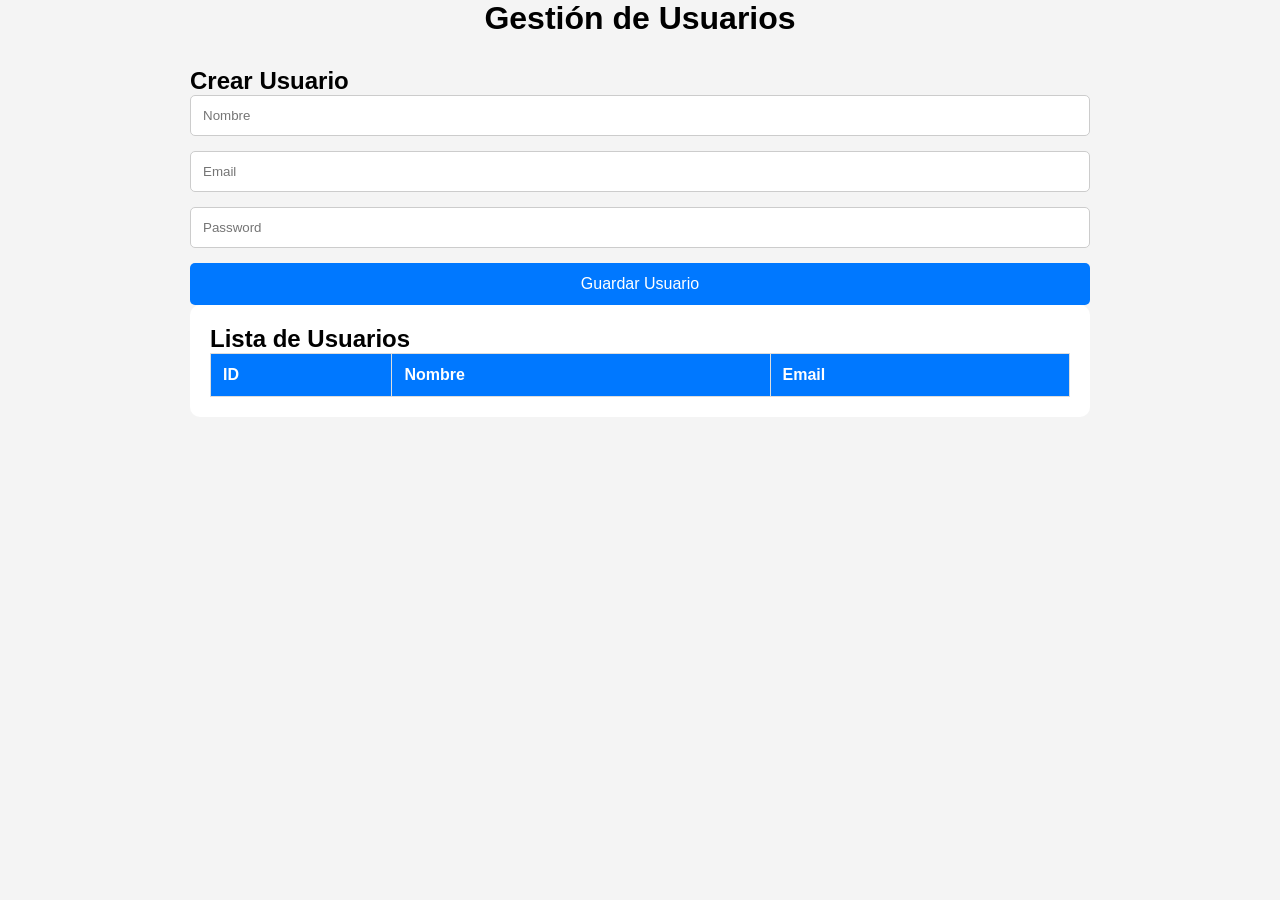
==== FrontendUsuarios/index.html @ 43a9a5be "Agregar Servicio para el CORS" ====
﻿<!DOCTYPE html>
<html lang="es">
<head>
    <meta charset="utf-8" />
    <meta name="viewport" content="width=device-width, initial-sacale=1.0">
    <title>Usuarios API</title>

    <link rel="stylesheet" href="styles.css" />

</head>
<body>
    <div class="container">
        <h1>Gestión de Usuarios</h1>

        <!--Formulario-->
        <div class="from-container">
            <h2>Crear Usuario</h2>
            <form id="usuarioForm">
                <input 
                       type="text"
                       id="nombre"
                       placeholder="Nombre"
                       required
                       />
                <input 
                       type="email"
                       id="email"
                       placeholder="Email"
                       required
                       />
                <input 
                       type="password"
                       id="password"
                       placeholder="Password"
                       required
                       />
                <button type="submit">
                    Guardar Usuario
                </button>
            </form>
        </div>

        <!--Tabla-->
        <div class="table-container">
            <h2>Lista de Usuarios</h2>
            <table>
                <thead>
                    <tr>
                        <th>ID</th>
                        <th>Nombre</th>
                        <th>Email</th>
                    </tr>
                </thead>
                <tbody id="usuariosBody">
                    <!--Usuarios dinámicos-->
                </tbody>
            </table>
        </div>
    </div>

    <script src="app.js"></script>
</body>
</html>
---- FrontendUsuarios/styles.css ----
﻿*{
    margin: 0;
    padding: 0;
    box-sizing: border-box;
}

body {
    font-family: Arial, Helvetica, sans-serif;
    background-color: #f4f4f4;
    padding; 40px;
}

.container{
    max-width: 900px;
    margin: auto;
}

h1{
    text-align: center;
    margin-bottom: 30px;
}

.form-container,
.table-container{
    background-color: white;
    padding: 20px;
    border-radius: 10px;
    margin-bottom: 30px;
}

form {
    display: flex;
    flex-direction: column;
    gap: 15px;
}

input {
    padding: 12px;
    border: 1px solid #ccc;
    border-radius: 5px;
}

button {
    padding: 12px;
    border: none;
    background-color: #0078ff;
    color: white;
    border-radius: 5px;
    cursor: pointer;
    font-size: 16px;
}

button:hover{
    opacity:0.9;
}

table{
    width: 100%;
    border-collapse: collapse;
}

th,
td{
    border: 1px solid #ddd;
    padding: 12px;
    text-align: left;
}

th{
    background-color: #0078ff;
    color: white;
}
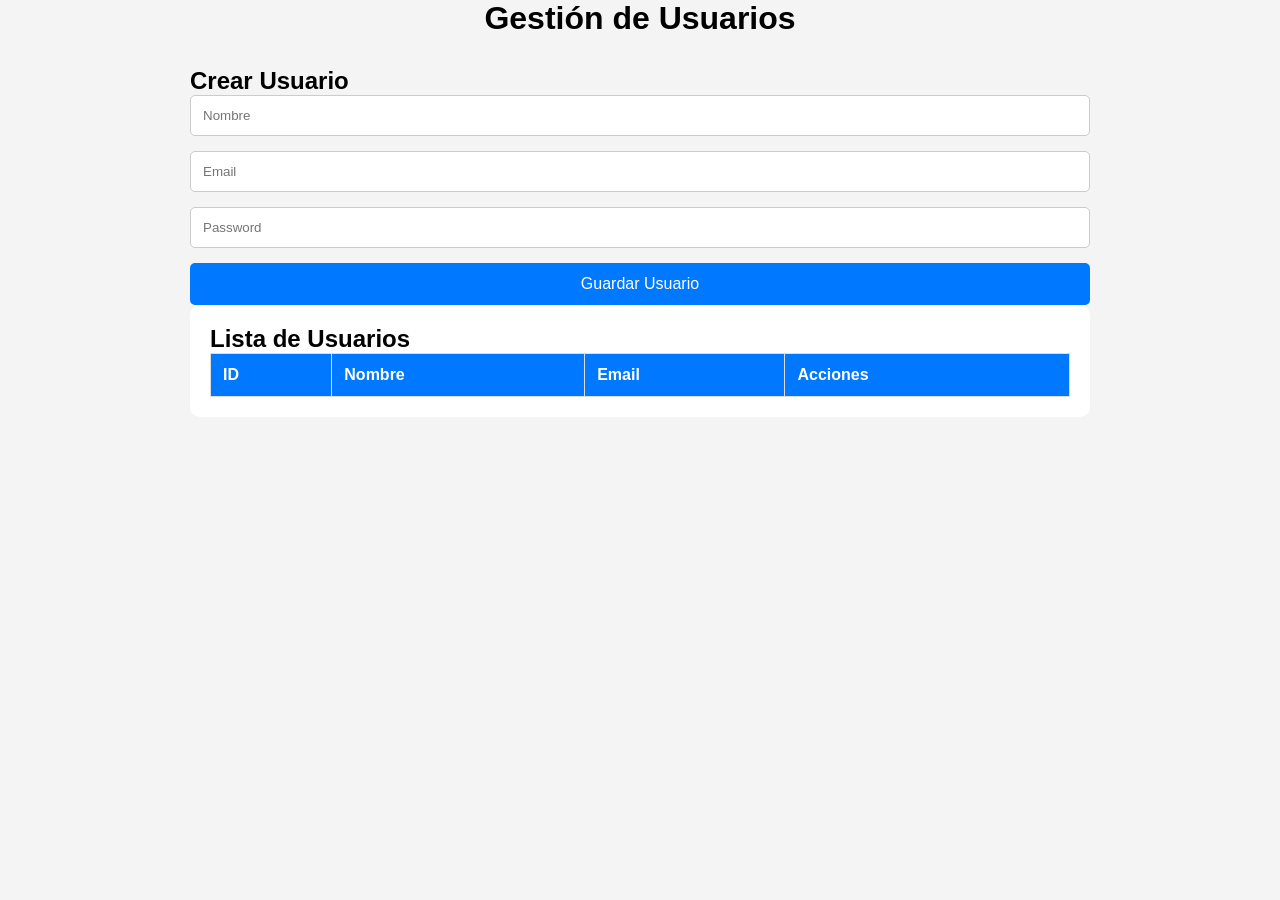
==== commit 40afae30: "Finalizacion" ====
--- a/FrontendUsuarios/index.html
+++ b/FrontendUsuarios/index.html
@@ -34,7 +34,7 @@
                        placeholder="Password"
                        required
                        />
-                <button type="submit">
+                <button id="btnGuardar" type="submit">
                     Guardar Usuario
                 </button>
             </form>
@@ -49,6 +49,7 @@
                         <th>ID</th>
                         <th>Nombre</th>
                         <th>Email</th>
+                        <th>Acciones</th>
                     </tr>
                 </thead>
                 <tbody id="usuariosBody">
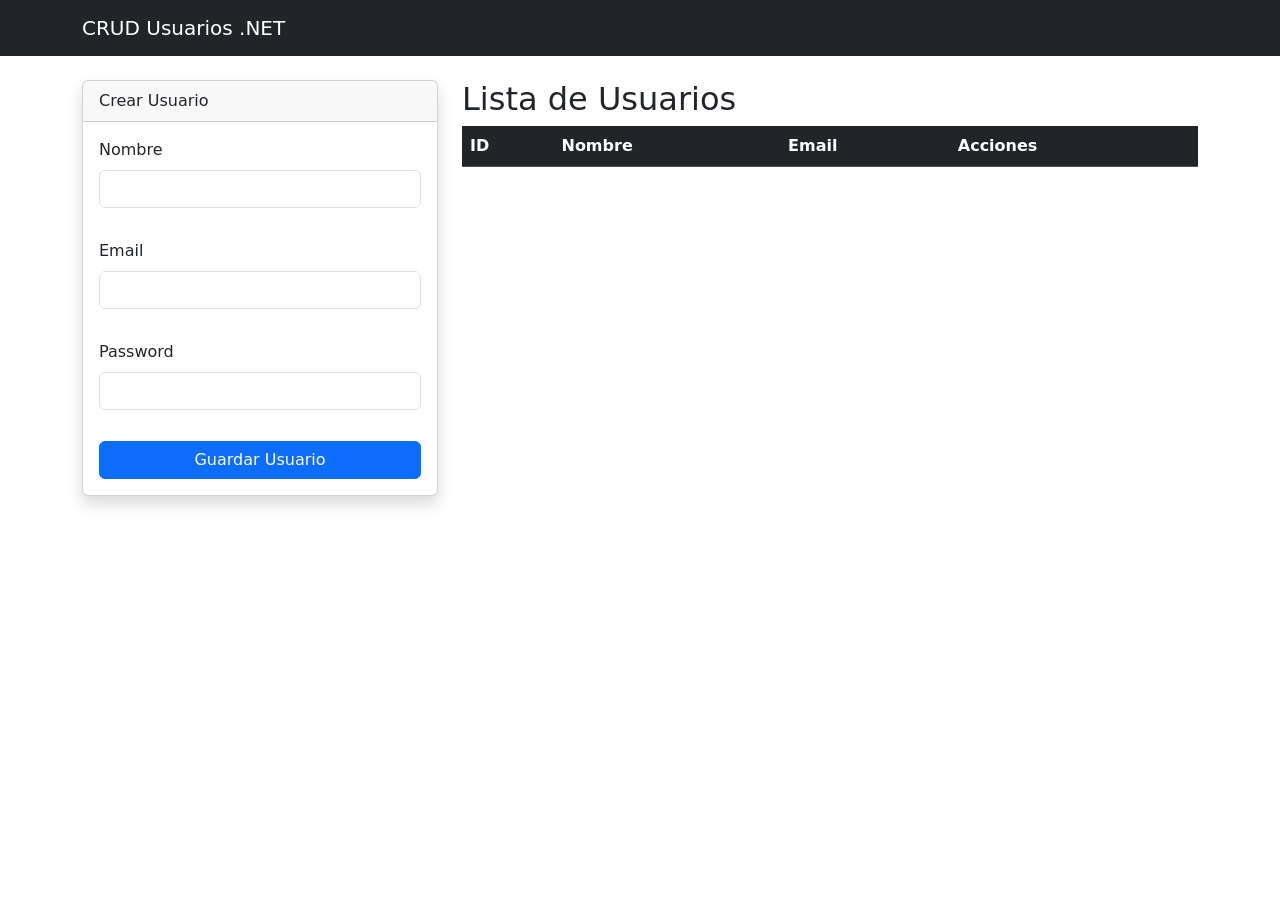
==== commit 3105a09b: "Se añade bootstrap + validaciones en frontend" ====
--- a/FrontendUsuarios/index.html
+++ b/FrontendUsuarios/index.html
@@ -1,64 +1,113 @@
 ﻿<!DOCTYPE html>
 <html lang="es">
+
 <head>
     <meta charset="utf-8" />
     <meta name="viewport" content="width=device-width, initial-sacale=1.0">
     <title>Usuarios API</title>
-
     <link rel="stylesheet" href="styles.css" />
+    <link href="https://cdn.jsdelivr.net/npm/bootstrap@5.3.7/dist/css/bootstrap.min.css" rel="stylesheet">
 
 </head>
+<nav class="navbar navbar-dark bg-dark">
+    <div class="container">
+        <span class="navbar-brand">
+            CRUD Usuarios .NET
+        </span>
+    </div>
+</nav>
 <body>
-    <div class="container">
-        <h1>Gestión de Usuarios</h1>
+    <div class="container mt-4">
+        <div class="row">
+            <div class="col-lg-4 mb-4">
+                <div id="mensaje"></div>
+                <!--Formulario-->
+                <div class="card shadow mb-4">
 
-        <!--Formulario-->
-        <div class="from-container">
-            <h2>Crear Usuario</h2>
-            <form id="usuarioForm">
-                <input 
-                       type="text"
-                       id="nombre"
-                       placeholder="Nombre"
-                       required
-                       />
-                <input 
-                       type="email"
-                       id="email"
-                       placeholder="Email"
-                       required
-                       />
-                <input 
-                       type="password"
-                       id="password"
-                       placeholder="Password"
-                       required
-                       />
-                <button id="btnGuardar" type="submit">
-                    Guardar Usuario
-                </button>
-            </form>
-        </div>
+                    <div class="card-header">
+                        Crear Usuario
+                    </div>
 
-        <!--Tabla-->
-        <div class="table-container">
-            <h2>Lista de Usuarios</h2>
-            <table>
-                <thead>
-                    <tr>
-                        <th>ID</th>
-                        <th>Nombre</th>
-                        <th>Email</th>
-                        <th>Acciones</th>
-                    </tr>
-                </thead>
-                <tbody id="usuariosBody">
-                    <!--Usuarios dinámicos-->
-                </tbody>
-            </table>
+                    <div class="card-body">
+                        <form id="usuarioForm">
+
+                            <div class="mb-3">
+                                <label class="form-label">
+                                    Nombre
+                                </label>
+
+                                <input 
+                                    type="text" 
+                                    id="nombre" 
+                                    class="form-control"
+                                    required
+                                    minlength="3">
+                            </div>
+
+                            <div class="mb-3">
+                                <label class="form-label">
+                                    Email
+                                </label>
+
+                                <input 
+                                    type="email" 
+                                    id="email" 
+                                    class="form-control"
+                                    required>
+                            </div>
+
+                            <div class="mb-3">
+                                <label class="form-label">
+                                    Password
+                                </label>
+
+                                <input 
+                                    type="password" 
+                                    id="password" 
+                                    class="form-control"
+                                    required
+                                    minlength="4">
+                            </div>
+
+                            <button id="btnGuardar" type="submit" class="btn btn-primary">
+
+                                Guardar Usuario
+
+                            </button>
+
+                        </form>
+                    </div>
+
+                </div>
+            </div>
+            <div class="col-lg-8">
+                <!--Tabla-->
+                <div class="table-responsive">
+                    <h2>Lista de Usuarios</h2>
+                    <table class="table table-striped table-hover">
+
+                        <thead class="table-dark">
+
+                            <tr>
+                                <th>ID</th>
+                                <th>Nombre</th>
+                                <th>Email</th>
+                                <th>Acciones</th>
+                            </tr>
+
+                        </thead>
+
+                        <tbody id="usuariosBody">
+
+                        </tbody>
+
+                    </table>
+                </div>
+            </div>
         </div>
     </div>
 
     <script src="app.js"></script>
 </body>
+
 </html>
